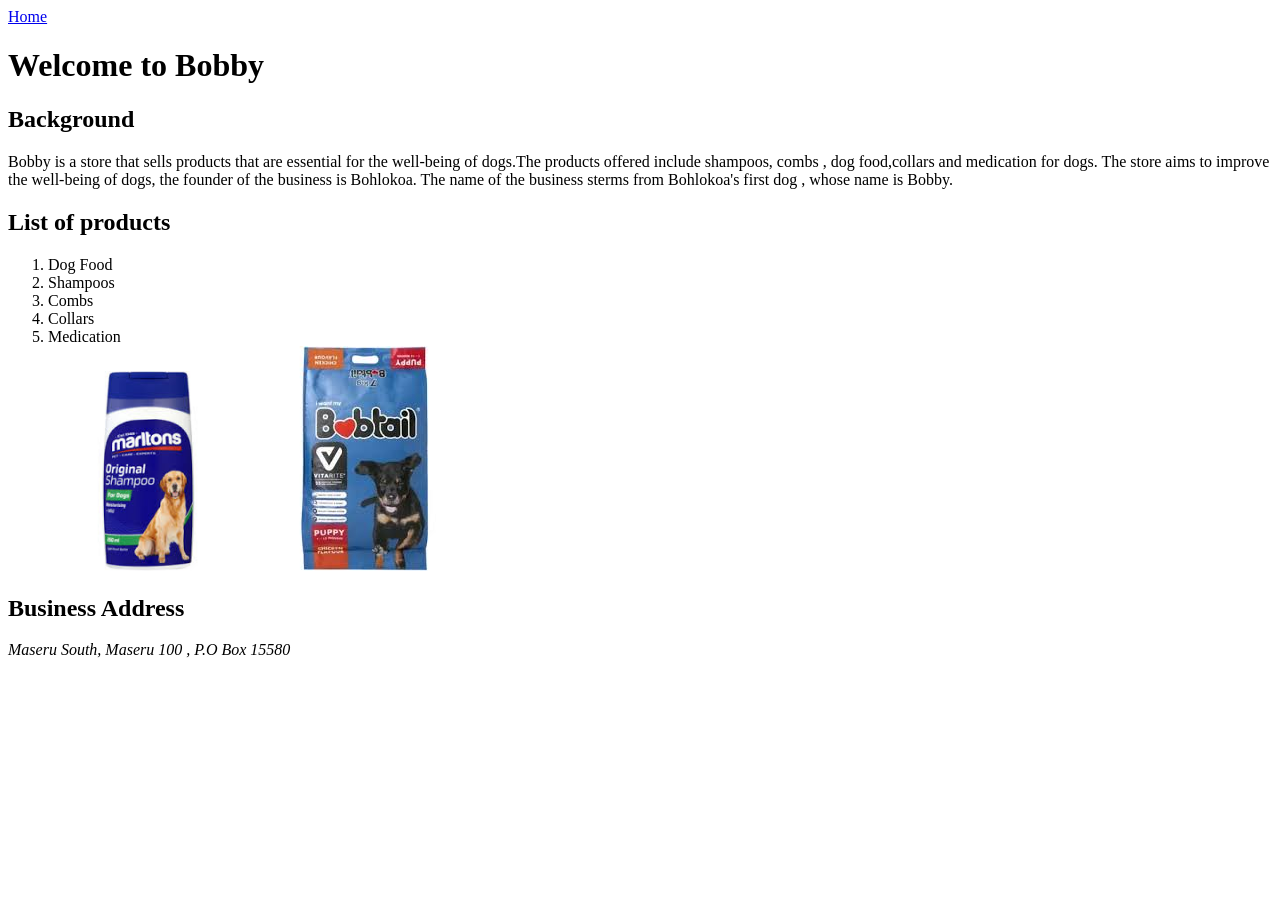
==== index.html @ bba237a1 "Add files via upload" ====
<!DOCTYPE html>
	<html>
	<head>
		<meta charset="utf-8">
		<meta name="viewport" content="width=device-width, initial-scale=1">
		<title>Bobby</title>
	</head>

	<body>
		<a href="services">Home</a>
        <h1> Welcome to Bobby</h1>

		<h2>Background</h2>
		<p>Bobby is a store that sells products that are essential for the well-being of dogs.The products offered include shampoos, combs , dog food,collars and medication for dogs. The store aims to improve the well-being of dogs, the founder of the business is Bohlokoa. The name of the business sterms from Bohlokoa's first dog , whose name is Bobby.</p>

		<h2> List of products</h2>
		<OL>
			<li>Dog Food</li>
			<li> Shampoos</li>
			<li>Combs</li>
			<li>Collars</li>
			<li>Medication</li>
			<img src="shampoo.jpg"alt="My images"width="200" height="200">
			<img src="dogmore.jpg"alt="My images">

        </OL>
        <h2>Business Address</h2>
          <i> Maseru South, Maseru 100 , P.O Box 15580</i>
        
       
    

	
	</body>
	</html>
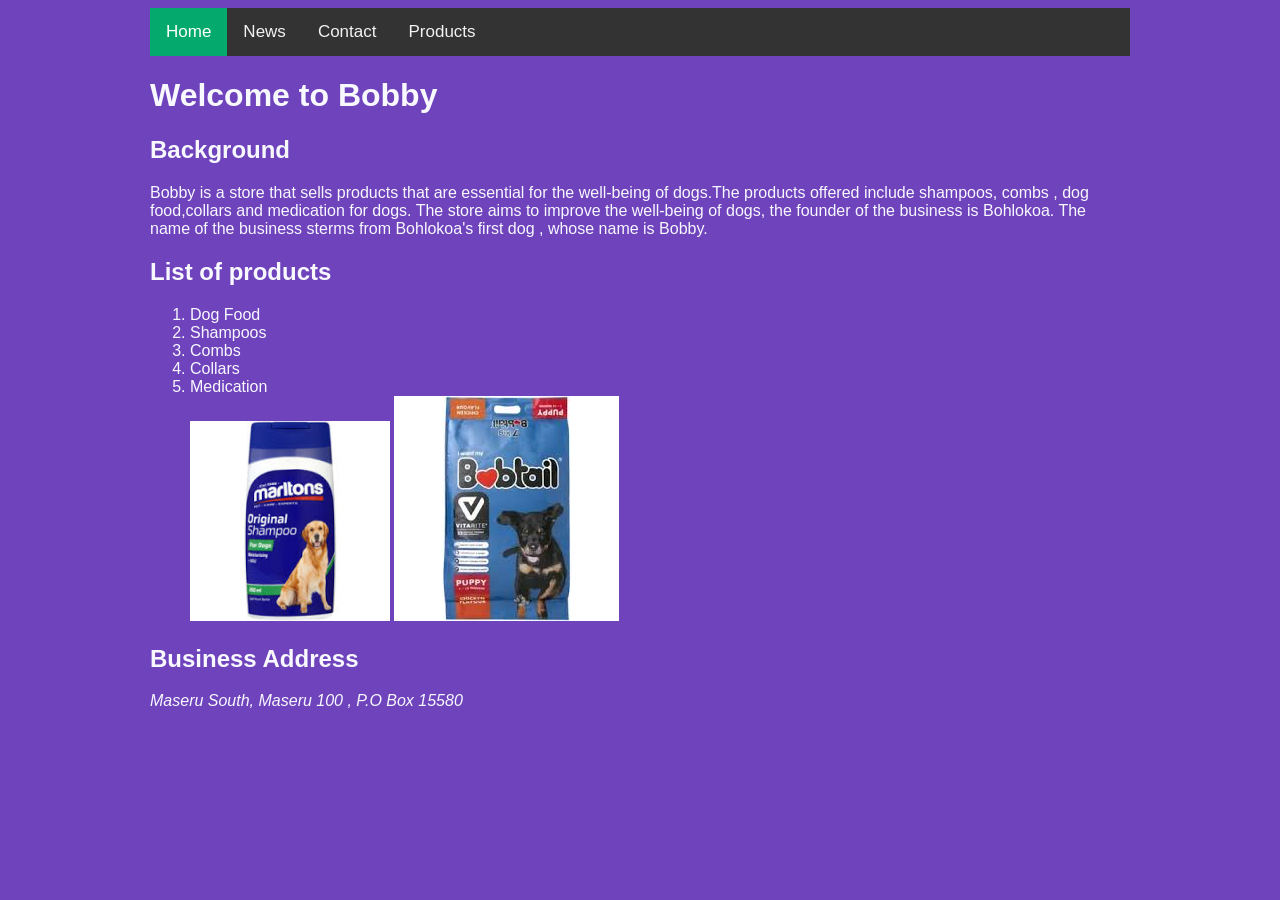
==== commit 50f1aa77: "Add files via upload" ====
--- a/index.html
+++ b/index.html
@@ -4,10 +4,16 @@
 		<meta charset="utf-8">
 		<meta name="viewport" content="width=device-width, initial-scale=1">
 		<title>Bobby</title>
+		<link rel="stylesheet" type="text/css" href="style.css">
 	</head>
+	<body>
+		<div class="topnav">
+		  <a class="active" href="products.html">Home</a>
+		  <a href="#news">News</a>
+		  <a href="#contact">Contact</a>
+		  <a href="products.html">Products</a>
+		</div>
 
-	<body>
-		<a href="services">Home</a>
         <h1> Welcome to Bobby</h1>
 
 		<h2>Background</h2>
--- a/style.css
+++ b/style.css
@@ -0,0 +1,35 @@
+body{
+	background: #6f43bc; 
+	color:ghostwhite;
+	font-family: arial;
+	margin-left:150px;
+	margin-right: 150px;
+	/* Add a black background color to the top navigation */
+.topnav {
+  background-color: #333;
+  overflow: hidden;
+}
+
+/* Style the links inside the navigation bar */
+.topnav a {
+  float: left;
+  color: #f2f2f2;
+  text-align: center;
+  padding: 14px 16px;
+  text-decoration: none;
+  font-size: 17px;
+}
+
+/* Change the color of links on hover */
+.topnav a:hover {
+  background-color: #ddd;
+  color: black;
+}
+
+/* Add a color to the active/current link */
+.topnav a.active {
+  background-color: #04AA6D;
+  color: white;
+}
+
+}
